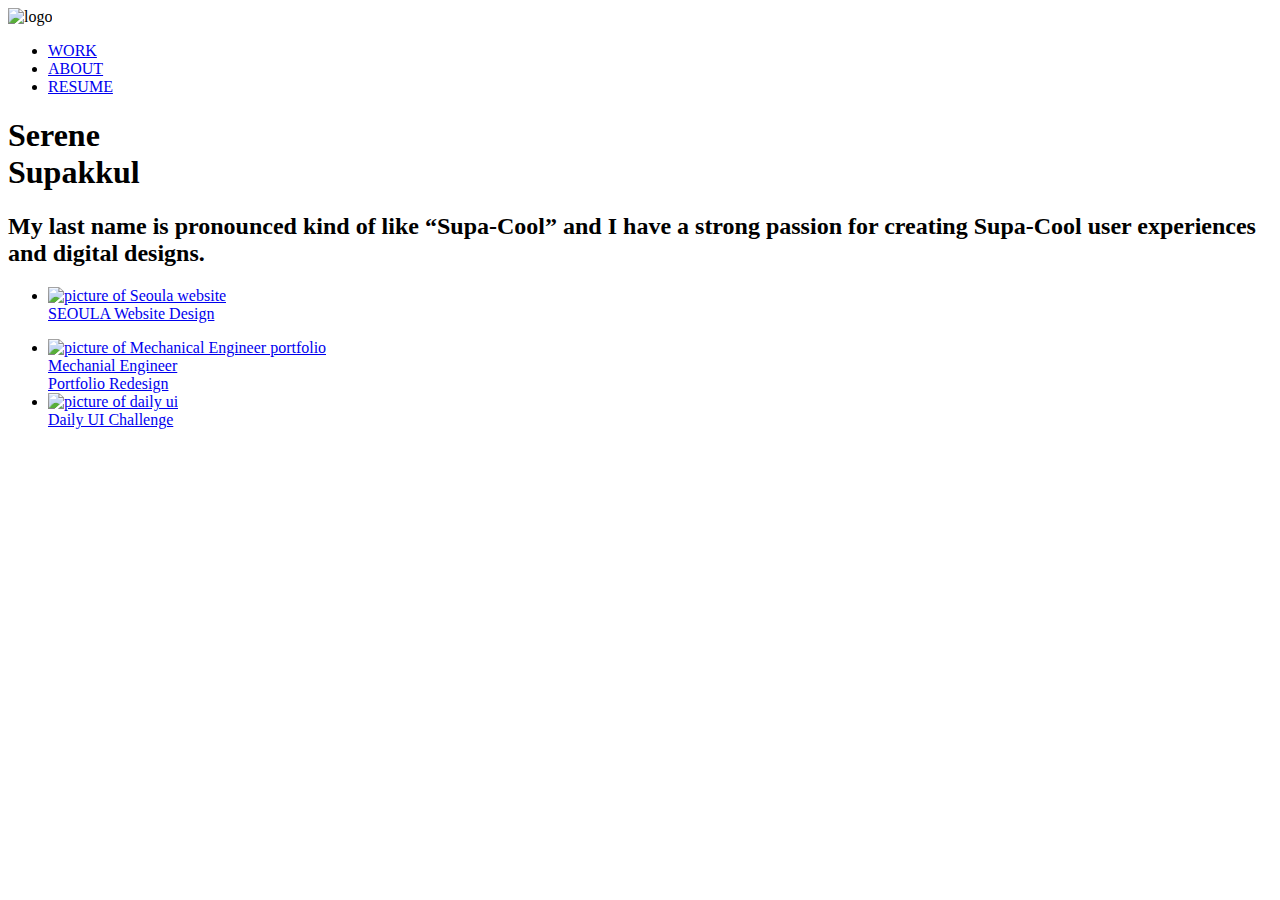
==== index.html @ ff4ae735 "script change" ====
<!DOCTYPE html>
<script>
    if screen.width(>1920){document.write("<style> body{zoom:75%;}</style>")}
</script>
<html>

<head>
    <title>Serene Designs</title>
    <link rel= "stylesheet" type= "text/css" href= "work.css">
    <link rel="stylesheet" href="https://use.fontawesome.com/releases/v5.7.0/css/all.css" integrity="sha384-lZN37f5QGtY3VHgisS14W3ExzMWZxybE1SJSEsQp9S+oqd12jhcu+A56Ebc1zFSJ" crossorigin="anonymous">
    <meta name="viewport" content="width=device-width, initial-scale=1">
    <meta name="viewport" content="width=device-width, initial-scale=1.0">
    <link href="https://fonts.googleapis.com/css?family=Montserrat:100,300,500,600,700,800&display=swap" rel="stylesheet">

</head>
    
<body>
    
    <header>
        
        <div class="row">
            <img src="images/logo.png" class="logo" alt="logo">
        <ul class= "main-nav">
            <li class="this-page"> <a href="#">WORK</a></li>
            <li class="left-nav"> <a href="about.html">ABOUT</a></li>
            <li class="left-nav"> <a href="serene-sup-resume.pdf" target="_blank">RESUME</a></li>
        
        </ul>
        </div>
        
    
    
    </header>

    
    
    <h1>
        Serene <br>Supakkul
    
    </h1>
    <h2 >
        My last name is pronounced kind of like <span class= "in-text">“Supa-Cool”</span> and I have a  strong passion for creating Supa-Cool <span class= "in-text">user experiences</span> and <span class= "in-text">digital designs</span>.

    
    </h2>
    
    <ul class= "works-1">
            <li class="top-left"> <a href="seoula.html">
                <div class="container"><img src= images/seoula%20cover.png alt= "picture of Seoula website" class= "line1">
                <div class="overlay-1">
                    <div class="text">SEOULA Website Design</div>
                    </div>
                     
                    </div>
                
                </a></li>
            
            
        
        </ul>
    <ul class= "works-2">
            <li class="bottom-left"> <a href="bro.html">
                <div class="container"><img src= images/broporthome.png alt= "picture of Mechanical Engineer portfolio" class= "line2">
                <div class="overlay-3">
                    <div class="text">Mechanial Engineer<br>Portfolio Redesign</div>
                    </div>
                     
                    </div>
                
                </a></li>
        
        <li class="bottom-right"> <a href="dailyui.html">
                <div class="container"><img src= images/day2.png alt= "picture of daily ui" class= "line1">
                    <div class="overlay-2">
                    <div class="text">Daily UI Challenge</div></div>
                    </div>
                
                </a></li>
        
        
        </ul>

    
</body>
    
    
    
    
</html>

<script>
    if screen.width(>1920){document.write("<style> body{zoom:75%;}</style>")}
</script>
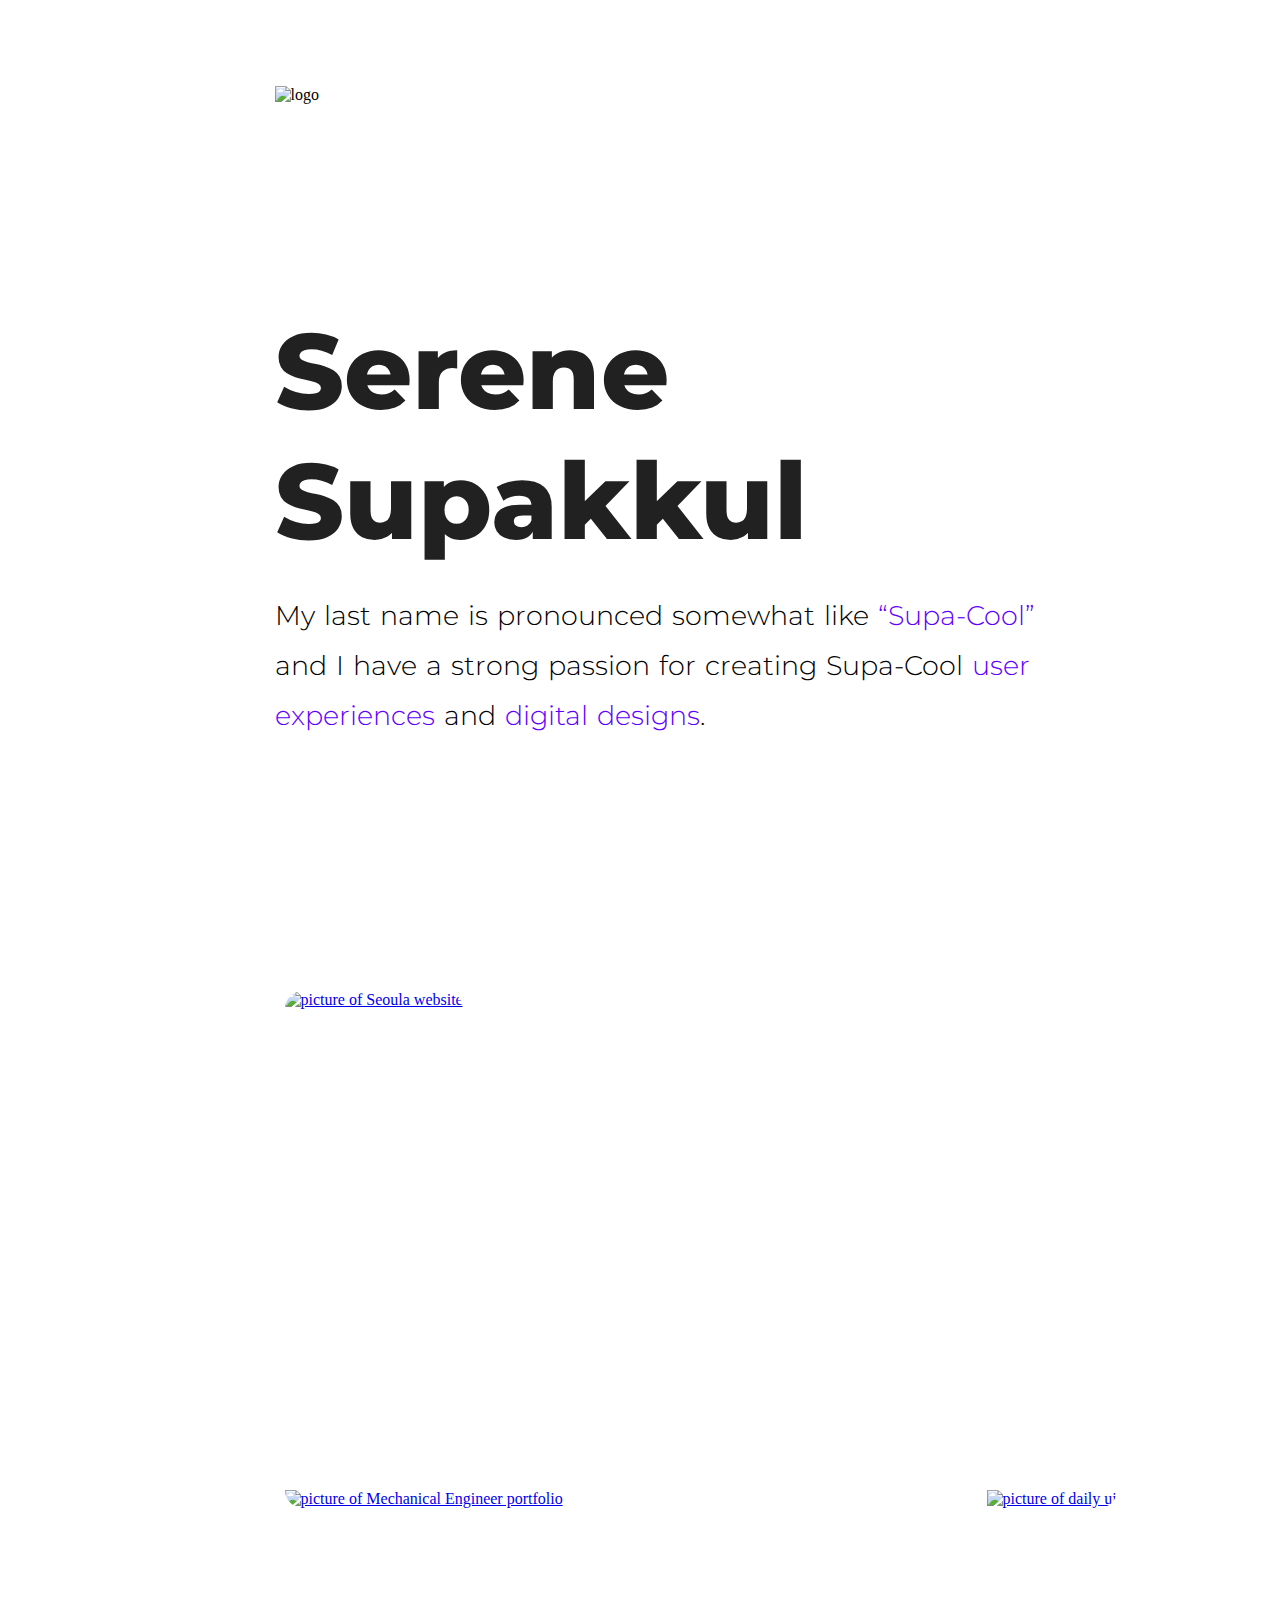
==== commit 8a6e54f2: "somehwat" ====
--- a/index.html
+++ b/index.html
@@ -1,22 +1,20 @@
 
 
 <!DOCTYPE html>
-<script>
-    if screen.width(>1920){document.write("<style> body{zoom:75%;}</style>")}
-</script>
+
 <html>
 
 <head>
     <title>Serene Designs</title>
     <link rel= "stylesheet" type= "text/css" href= "work.css">
     <link rel="stylesheet" href="https://use.fontawesome.com/releases/v5.7.0/css/all.css" integrity="sha384-lZN37f5QGtY3VHgisS14W3ExzMWZxybE1SJSEsQp9S+oqd12jhcu+A56Ebc1zFSJ" crossorigin="anonymous">
-    <meta name="viewport" content="width=device-width, initial-scale=1">
-    <meta name="viewport" content="width=device-width, initial-scale=1.0">
-    <link href="https://fonts.googleapis.com/css?family=Montserrat:100,300,500,600,700,800&display=swap" rel="stylesheet">
+  
+    <meta name="viewport" content="width=device-width, initial-scale=1.0, maximum-scale=1.0">
+    <link href="https://fonts.googleapis.com/css?family=Montserrat:100,300,400,500,600,700,800&display=swap" rel="stylesheet">
 
 </head>
     
-<body>
+<body> 
     
     <header>
         
@@ -41,7 +39,7 @@
     
     </h1>
     <h2 >
-        My last name is pronounced kind of like <span class= "in-text">“Supa-Cool”</span> and I have a  strong passion for creating Supa-Cool <span class= "in-text">user experiences</span> and <span class= "in-text">digital designs</span>.
+        My last name is pronounced somewhat like <span class= "in-text">“Supa-Cool”</span> and I have a  strong passion for creating Supa-Cool <span class= "in-text">user experiences</span> and <span class= "in-text">digital designs</span>.
 
     
     </h2>
--- a/work.css
+++ b/work.css
@@ -0,0 +1,494 @@
+* {
+    margin: 0;
+    padding: 0;
+    box-sizing: border-box;
+    
+}
+/*-- @import url('https://fonts.googleapis.com/css?family=Montserrat:100,300,500,600,700,800&display=swap'); */
+body{
+    width: 1920px;
+    padding-bottom: 300px;
+}
+
+/*------SEOULA CASE STUDY ---*/
+.seoula-head{
+    text-align: center;
+    font-size: 40pt;
+    margin-left: auto;
+    margin-top: 7%;
+}
+.s-desc{
+    font-family: 'Montserrat';
+    font-size: 18pt;
+    width: 1117px;
+    text-align: center;
+    margin-left: 20.9%;
+    line-height: 35px;
+    margin-top:20px;
+    
+    font-weight:300;
+}
+.s-home{
+    text-align: center;
+    margin-left: 14.5%;
+    margin-top: 70px;
+}
+
+.s-h2{
+    font-family: 'Montserrat';
+    
+    text-align: left;
+    margin-left: 21%;
+    margin-top: 70px;
+    font-size: 32px;
+    font-weight: 700;
+    
+     -moz-osx-font-smoothing: grayscale;
+    -webkit-font-smoothing: antialiased;
+}
+p {
+    font-family: 'Montserrat';
+    font-size: 14pt;
+    width: 1117px;
+    text-align: left;
+    margin-left: 21%;
+    line-height: 35px;
+    margin-top:15px;
+     -moz-osx-font-smoothing: grayscale;
+    -webkit-font-smoothing: antialiased;
+}
+
+h3{
+    font-family: 'Montserrat';
+    color: #7172E3;
+    text-align: left;
+    margin-left: 21%;
+    margin-top:40px;
+}
+
+.aud{
+   
+    margin-top:50px;
+    
+}
+.aud-pic1{
+    margin-top: 50px;
+    width: auto;
+    height: 300px;
+    margin-right: 30px;
+    margin-left:27%
+}
+.aud-pic2{
+    width: auto;
+    height: 300px;
+    margin-left: 0px;
+}
+.aud-pic3{
+    width: auto;
+    height: 500px;
+    margin-left: 30%;
+    margin-top: 50px;
+    margin-bottom: 100px;
+}
+
+.abt img{
+    height: 500px;
+    margin: 50px;
+    margin-bottom: 20px;
+}
+.abt1{
+    margin-right: 0px;
+}
+.abt-desc{
+    text-align: center;
+    font-size: 12pt;
+}
+
+.contact-vs img{
+    height: 300px;
+    margin: 10px;
+    margin-top: 50px;
+}
+
+/*------DUI PAGE ---*/
+
+.DUI{
+    text-align: center;
+    font-size:48pt;
+    padding:0px;
+    margin-left:auto;
+    margin-top: 7%;
+}
+
+.DUI-desc{
+    text-align: center;
+    font-size: 20pt;
+    width: 1117px;
+    margin-left:auto;
+    line-height: 36px;
+    margin-top: 20px;
+}
+
+
+.DUI-work1{
+    margin-left: 14%;
+    margin-right: auto;
+    
+}
+.DUI-work2{
+    margin-left: 14%;
+    margin-right: auto;
+    
+}
+.DUI-work1 li{
+    display: inline-block;
+    margin: 30px;
+    margin-top: 100px;
+    text-align: center;
+    
+}
+.DUI-work2 li{
+    display: inline-block;
+    margin: 30px;
+    
+    text-align: center;
+    
+}
+.d-img  {
+    
+    display: block;
+    width: 402px;
+    height: 402px;
+    
+}
+.container-dui {
+  position: relative;
+  width: 402px;
+
+}
+.overlay-d {
+  position: absolute;
+  top: 0;
+  bottom: 0;
+  left: 0;
+  right: 0;
+  height: 100%;
+  width: 100%;
+  opacity: 0;
+  transition: .5s ease;
+  background-color: #A789F9;
+  overflow: hidden;
+    
+}
+.container-dui .overlay-d.show{
+    height:100%;
+}
+
+.container-dui:hover .overlay-d {
+  opacity: .8;
+}
+
+
+.text-dui {
+  color: white;
+    font-family:'Montserrat';
+  font-size: 24px;
+  position: absolute;
+  top: 50%;
+  left: 50%;
+  -webkit-transform: translate(-50%, -50%);
+  -ms-transform: translate(-50%, -50%);
+  transform: translate(-50%, -50%);
+  text-align: center;
+    
+    font-weight: 700;
+    
+    -moz-osx-font-smoothing: grayscale;
+    -webkit-font-smoothing: antialiased;
+}
+
+
+/*------WORK PAGE ---*/
+
+
+.row ul{
+    display: inline;
+}
+.logo{
+    display:inline;
+    max-width: 90px;
+    max-height:  height: auto;
+    margin-left: 14.3%;
+    margin-top:4.5%;
+}
+h1{
+    font-family: 'Montserrat';
+    font-size: 80pt;
+    color: #212121;
+    text-align: left;
+    margin-top: 10%;
+    margin-left: 14.3%;
+    
+    font-weight: 800;
+   
+    
+    -moz-osx-font-smoothing: grayscale;
+    -webkit-font-smoothing: antialiased;
+}
+
+
+
+h2{
+    font-family: 'Montserrat';
+    text-align: left;
+    font-size:20pt;
+    
+    font-weight:300;
+    
+    max-width: 42%;
+    
+    margin-left: 14.3%;
+    margin-right: auto;
+    margin-top: 25px;
+    letter-spacing: 0px;
+    word-spacing: 2px;
+    line-height: 50px;
+    
+    -moz-osx-font-smoothing: grayscale;
+    -webkit-font-smoothing: antialiased;
+}
+
+.in-text{
+    color: #6200ff;
+    font-family: 'Montserrat';
+    
+    font-weight:300;
+    
+    
+}
+
+.works-1 {
+    margin-left: 14.3%;
+    margin-right: auto;
+    margin-bottom: 0px;
+    padding: 0px;
+    
+}
+
+.works-2 li{
+    display: inline-block;
+    width: 678px;
+    height: 479px;
+    padding: 0px;
+    margin: 10px;
+    margin-top: 10px;
+    margin-bottom: 0px;
+   
+}
+.bottom-left img{
+    border-bottom-left-radius: 50px;
+    
+}
+.bottom-right img{
+    border-bottom-right-radius: 50px;
+    
+}
+
+.works-2 img {
+    
+    width: 678px;
+    height: 479px;
+    object-fit: cover;
+}
+
+.container {
+  position: relative;
+  width: 100%;
+    border-top-left-radius: 50px;
+}
+.overlay-2 {
+  position: absolute;
+  top: 0;
+  bottom: 0;
+  left: 0;
+  right: 0;
+  height: 100%;
+  width: 100%;
+  opacity: 0;
+  transition: .5s ease;
+  background-color: #7172E3;
+    border-bottom-right-radius: 50px;
+}
+
+.container:hover .overlay-2 {
+  opacity: .9;
+}
+.overlay-3 {
+  position: absolute;
+  top: 0;
+  bottom: 0;
+  left: 0;
+  right: 0;
+  height: 100%;
+  width: 100%;
+  opacity: 0;
+  transition: .5s ease;
+  background-color: #7172E3;
+    border-bottom-left-radius: 50px;
+}
+
+.container:hover .overlay-3 {
+  opacity: .9;
+}
+.text {
+  color: white;
+    font-family: 'Montserrat';
+    
+    font-weight: 700;
+  font-size: 24px;
+  position: absolute;
+  top: 50%;
+  left: 50%;
+  -webkit-transform: translate(-50%, -50%);
+  -ms-transform: translate(-50%, -50%);
+  transform: translate(-50%, -50%);
+  text-align: center;
+    
+    -moz-osx-font-smoothing: grayscale;
+    -webkit-font-smoothing: antialiased;
+}
+
+.works-2{
+    margin-left: 14.3%;
+    margin-right: auto;
+    margin-top: 0px;
+    margin-top: 0px;
+}
+
+.works-1 li{
+    display: inline-block;
+    width: 1378px;
+    height: 479px;
+    padding: 0px;
+    margin: 10px;
+    margin-top: 250px;
+    
+   
+}
+.works-1 img {
+    
+    width: 1378px;
+    height: 479px;
+    object-fit: cover;
+    object-position: 0 20%;
+     border-top-left-radius: 50px;
+    border-top-right-radius: 50px;
+}
+.container {
+  position: relative;
+  width: 100%;
+  
+}
+.overlay-1 {
+  position: absolute;
+  top: 0;
+  bottom: 0;
+  left: 0;
+  right: 0;
+  height: 100%;
+  width: 100%;
+  opacity: 0;
+  transition: .5s ease;
+  background-color: #7172E3;
+    border-top-left-radius: 50px;
+    border-top-right-radius: 50px;
+   
+}
+.container:hover .overlay-1 {
+  opacity: .9;
+}
+.text {
+  color: white;
+    font-family: 'Montserrat';
+  font-size: 24px;
+  position: absolute;
+    font-weight:700;
+  top: 50%;
+  left: 50%;
+  -webkit-transform: translate(-50%, -50%);
+  -ms-transform: translate(-50%, -50%);
+  transform: translate(-50%, -50%);
+  text-align: center;
+    
+    -moz-osx-font-smoothing: grayscale;
+    -webkit-font-smoothing: antialiased;
+}
+
+
+
+/*---BRO----*/
+
+.bro-demo{
+    margin-left: 21%;
+    width: 800px;
+    margin-top: 50px;
+}
+
+
+
+/*----HEADER----*/
+
+
+.main-nav{
+    text-align: left;
+    margin-right: 0px;
+    margin-left: 50%;
+    margin-top: 75px;
+    margin-bottom: 100px;
+}
+
+
+.main-nav li{
+    font-family: 'Montserrat';
+    font-weight:400;
+    display: inline-block;
+    font-size: 18px;
+    text-align: left;
+    margin-left: 20px;
+    
+}
+
+
+
+.main-nav a:link,
+.main-nav a:visited{
+    color: #212121;
+    text-decoration: none;
+    padding: 5px 8px;
+    border-bottom: 2px color transparent;
+    transition: border-bottom .02s;
+}
+
+
+.main-nav li a:hover,
+.main-nav li a:active{
+    
+    border-bottom: 4px solid #7172E3;
+    color: #7172E3;
+    font-weight: 500;
+   
+}
+
+
+.this-page{
+    
+    border-bottom: 4px solid #7172E3;
+    border-radius: 0px;
+    color: #7172E3;
+    padding-bottom: 5px;
+}
+
+.this-page a:link,
+.this-page a:visited{
+    color:#7172E3;
+}